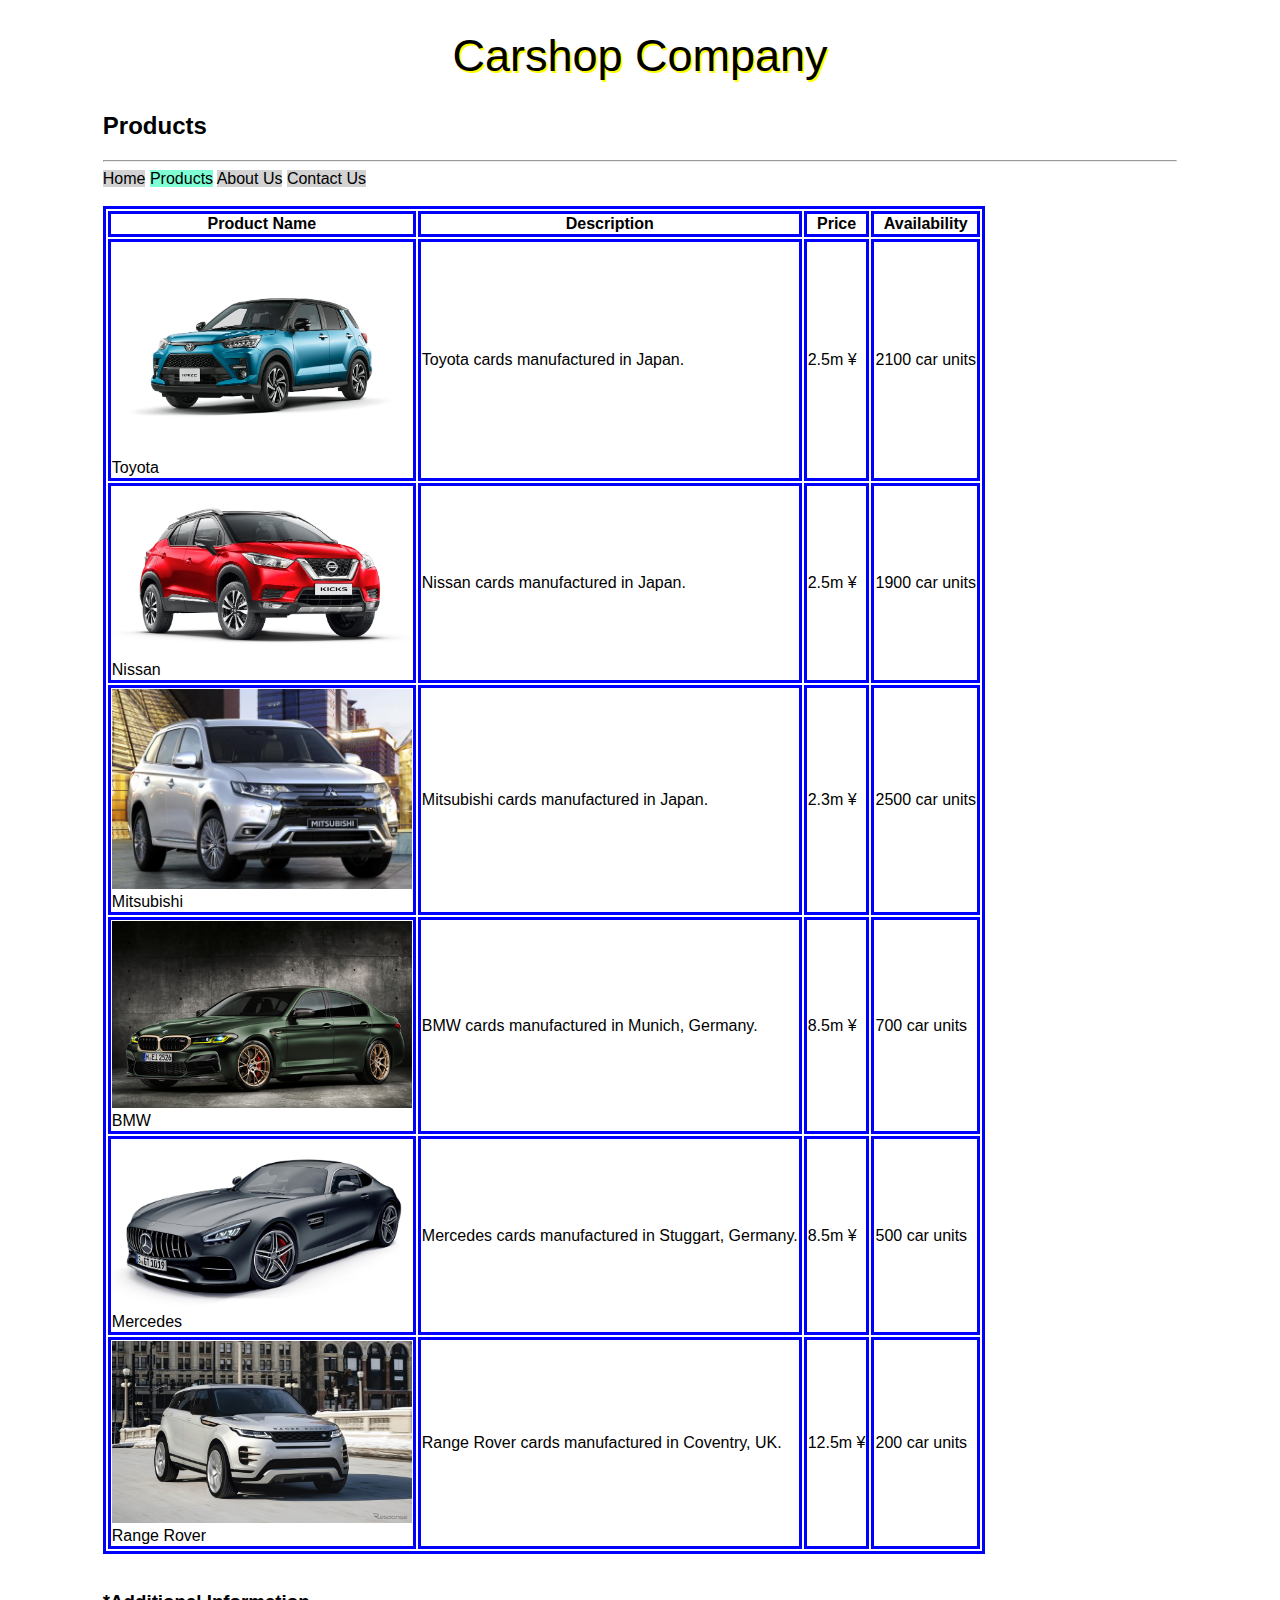
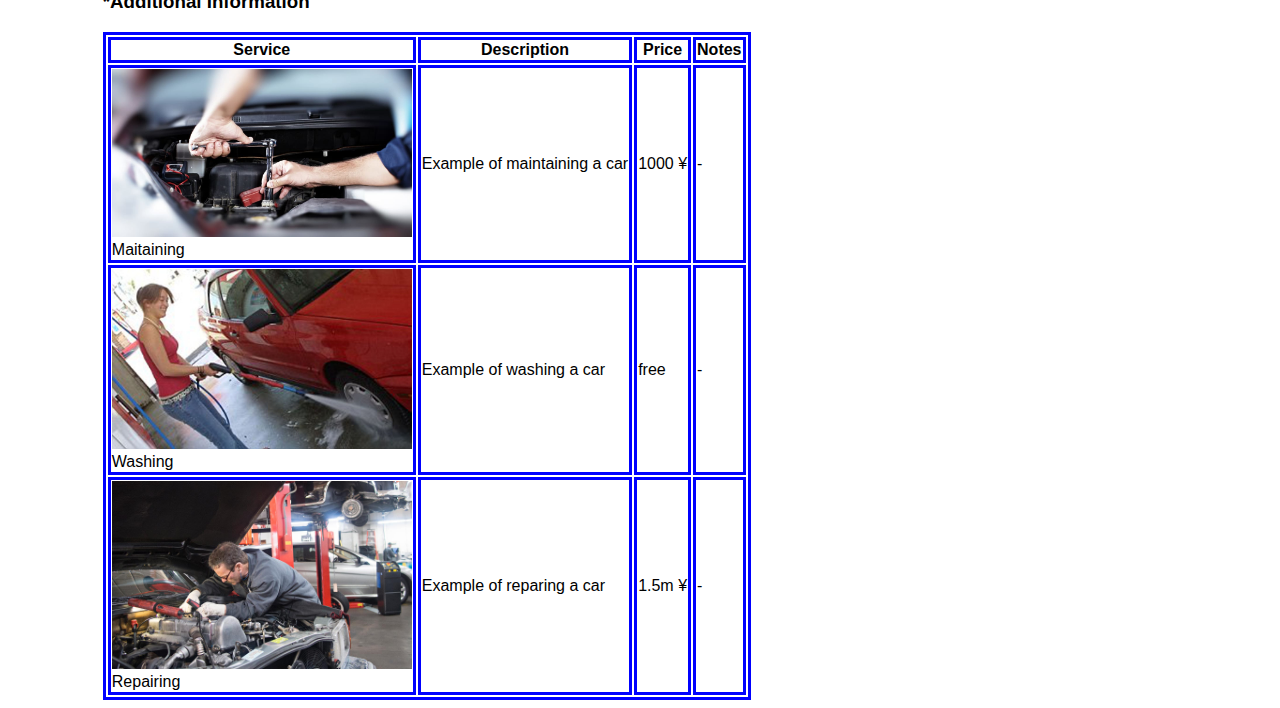
==== products.html @ e180600e "First commit" ====
<!DOCTYPE html>
<html lang="en">
<head>
    <meta charset="UTF-8">
    <meta http-equiv="X-UA-Compatible" content="IE=edge">
    <meta name="viewport" content="width=device-width, initial-scale=1.0">
    <link rel="stylesheet" type="text/css" href="css/general.css">
    <title>Products</title>
</head>
<body>
    <div id="container">
        <header>
            <h1>Carshop Company</h1>
            <h2>Products</h2>
            <hr>
            <nav>
                <a class="nav_link" href="index.html">Home</a>
                <a class="nav_link" id="current_page" href="products.html">Products</a>
                <a class="nav_link" href="about_us.html">About Us</a>
                <a class="nav_link" href="contact_us.html">Contact Us</a>
            </nav>
        </header>
        <br>
        <table border="1">
            <tr>
                <th>Product Name</th>
                <th>Description</th>
                <th>Price</th>
                <th>Availability</th>
            </tr>
            <tr>
                <td>
                    <img src="images/Toyota_Raize.jpg" alt="Photo of a Toyota car." width="300px">
                    <br>
                    Toyota
                </td>
                <td>Toyota cards manufactured in Japan.</td>
                <td>2.5m &yen;</td>
                <td>2100 car units</td>
            </tr>
            <tr>
                <td>
                    <img src="images/Nissan_Kicks.jpg" alt="Photo of a Nissan car." width="300px">
                    <br>
                    Nissan
                </td>
                <td>Nissan cards manufactured in Japan.</td>
                <td>2.5m &yen;</td>
                <td>1900 car units</td>
            </tr>
            <tr>
                <td>
                    <img src="images/Mitsubishi_Motors.jpg" alt="Photo of a Mitsubishi car." width="300px">
                    <br>
                    Mitsubishi
                </td>
                <td>Mitsubishi cards manufactured in Japan.</td>
                <td>2.3m &yen;</td>
                <td>2500 car units</td>
            </tr>
            <tr>
                <td>
                    <img src="images/BMW_M5-CS.jpg" alt="Photo of a BMW car." width="300px">
                    <br>
                    BMW
                </td>
                <td>BMW cards manufactured in Munich, Germany.</td>
                <td>8.5m &yen;</td>
                <td>700 car units</td>
            </tr>
            <tr>
                <td>
                    <img src="images/Mercedes_AMG-GT.jpeg" alt="Photo of a Mercedes car." width="300px">
                    <br>
                    Mercedes
                </td>
                <td>Mercedes cards manufactured in Stuggart, Germany.</td>
                <td>8.5m &yen;</td>
                <td>500 car units</td>
            </tr>
            <tr>
                <td>
                    <img src="images/range_rover_evoque.jpg" alt="Photo of a Range Rover car." width="300px">
                    <br>
                    Range Rover
                </td>
                <td>Range Rover cards manufactured in Coventry, UK.</td>
                <td>12.5m &yen;</td>
                <td>200 car units</td>
            </tr>
        </table>
        <br>
        <h3>*Additional Information</h3>
        <table border="1">
            <tr>
                <th>Service</th>
                <th>Description</th>
                <th>Price</th>
                <th>Notes</th>
            </tr>
            <tr>
                <td>
                    <img src="images/Maintaining_Cars.jpg" alt="Photo of maintaining a car." width="300px">
                    <br>
                    Maitaining
                </td>
                <td>Example of maintaining a car</td>
                <td>1000 &yen;</td>
                <td>-</td>
            </tr>
            <tr>
                <td>
                    <img src="images/Washing_Cars.jpg" alt="Photo of washing a car." width="300px">
                    <br>
                    Washing
                </td>
                <td>Example of washing a car</td>
                <td>free</td>
                <td>-</td>
            </tr>
            <tr>
                <td>
                    <img src="images/Repairing_Cars.jpg" alt="Photo of reparing a car." width="300px">
                    <br>
                    Repairing
                </td>
                <td>Example of reparing a car</td>
                <td>1.5m &yen;</td>
                <td>-</td>
            </tr>
        </table>
    </div>
</body>
</html>
---- css/general.css ----
#current_page {
    background-color: aquamarine;
}

a {
    background-color: salmon;
    color: black;
    text-decoration: none;
}

.nav_link {
    background-color: lightgray;
}

.nav_link:hover, #current_page:hover {
    background-color: yellowgreen;
}

#firstname:active {
    background-color: yellow;
}

* {
    font-family: Arial, Helvetica, sans-serif;
}

div span {
    background-color: violet;
}

/* div {
    text-indent: 35px;
} */

/* I am a comment. */

h1 {
    font-size: 45px;
    font-weight: normal;
    /* font-style: italic; */
    text-transform: capitalize;
    /* text-decoration: line-through; */
    text-align: center;
    text-shadow: 2px 2px 0px yellow;
    letter-spacing: 0px;
    word-spacing: 0px;
}

#products_list li {
    list-style-type: lower-roman;
    list-style-position: inside;
}

ul > li {
    /* list-style-type: square; */
    list-style: url("../images/blue_dot.png") square outside;
}

.about_us_photo {
    height: 300px;
    width: 300px;
    background-color: rgb(0, 189, 189);
    margin: 25px;
    padding: 50px;
    border: 5px solid red;
    border-radius: 20px;
    /* box-sizing: content-box; */
    box-shadow: 4px 4px 10px yellow;
    display: inline-block;
    vertical-align: middle;
    /* position: relative; */
}

#box1 {
    background-image: url("../images/building.jpg");
    /* position: absolute;*/
    /* top: 200px;
    left: 200px;
    z-index: -2; */
}

#box2 {
    background-image: url("../images/shinjuku.jpg");
    /* overflow: scroll; */
}

#box3 {
    background-image: url("../images/osaka.jpg");
    background-repeat: no-repeat;
    /* background-position: -100px -50px; */
    /* background-attachment: local; */
    /* background-size: center center; */
    background: rgb(0, 189, 0) url("../images/osaka.jpg") no-repeat 20px 20px;
}

#box4 {
    background-image: url("../images/tree.jpg");
    background-repeat: repeat-x;
}

#box5 {
    background-image: url("../images/CarshopCEO.jpg");
}

#container {
    width: 85%;
    margin: auto;
}

table {
    /* empty-cells: hide; */
    /* border-spacing: 7px; */
    /* border-collapse: separate; */
}

td, th, table {
    border: 3px solid blue;
}

#sample_pic {
    width: 200px;
    float: right;
}

#sample_p {
    clear: none;
}

footer {
    text-align: center;
    padding: 40px 0px;
    color: white;
    background-color: brown;
}
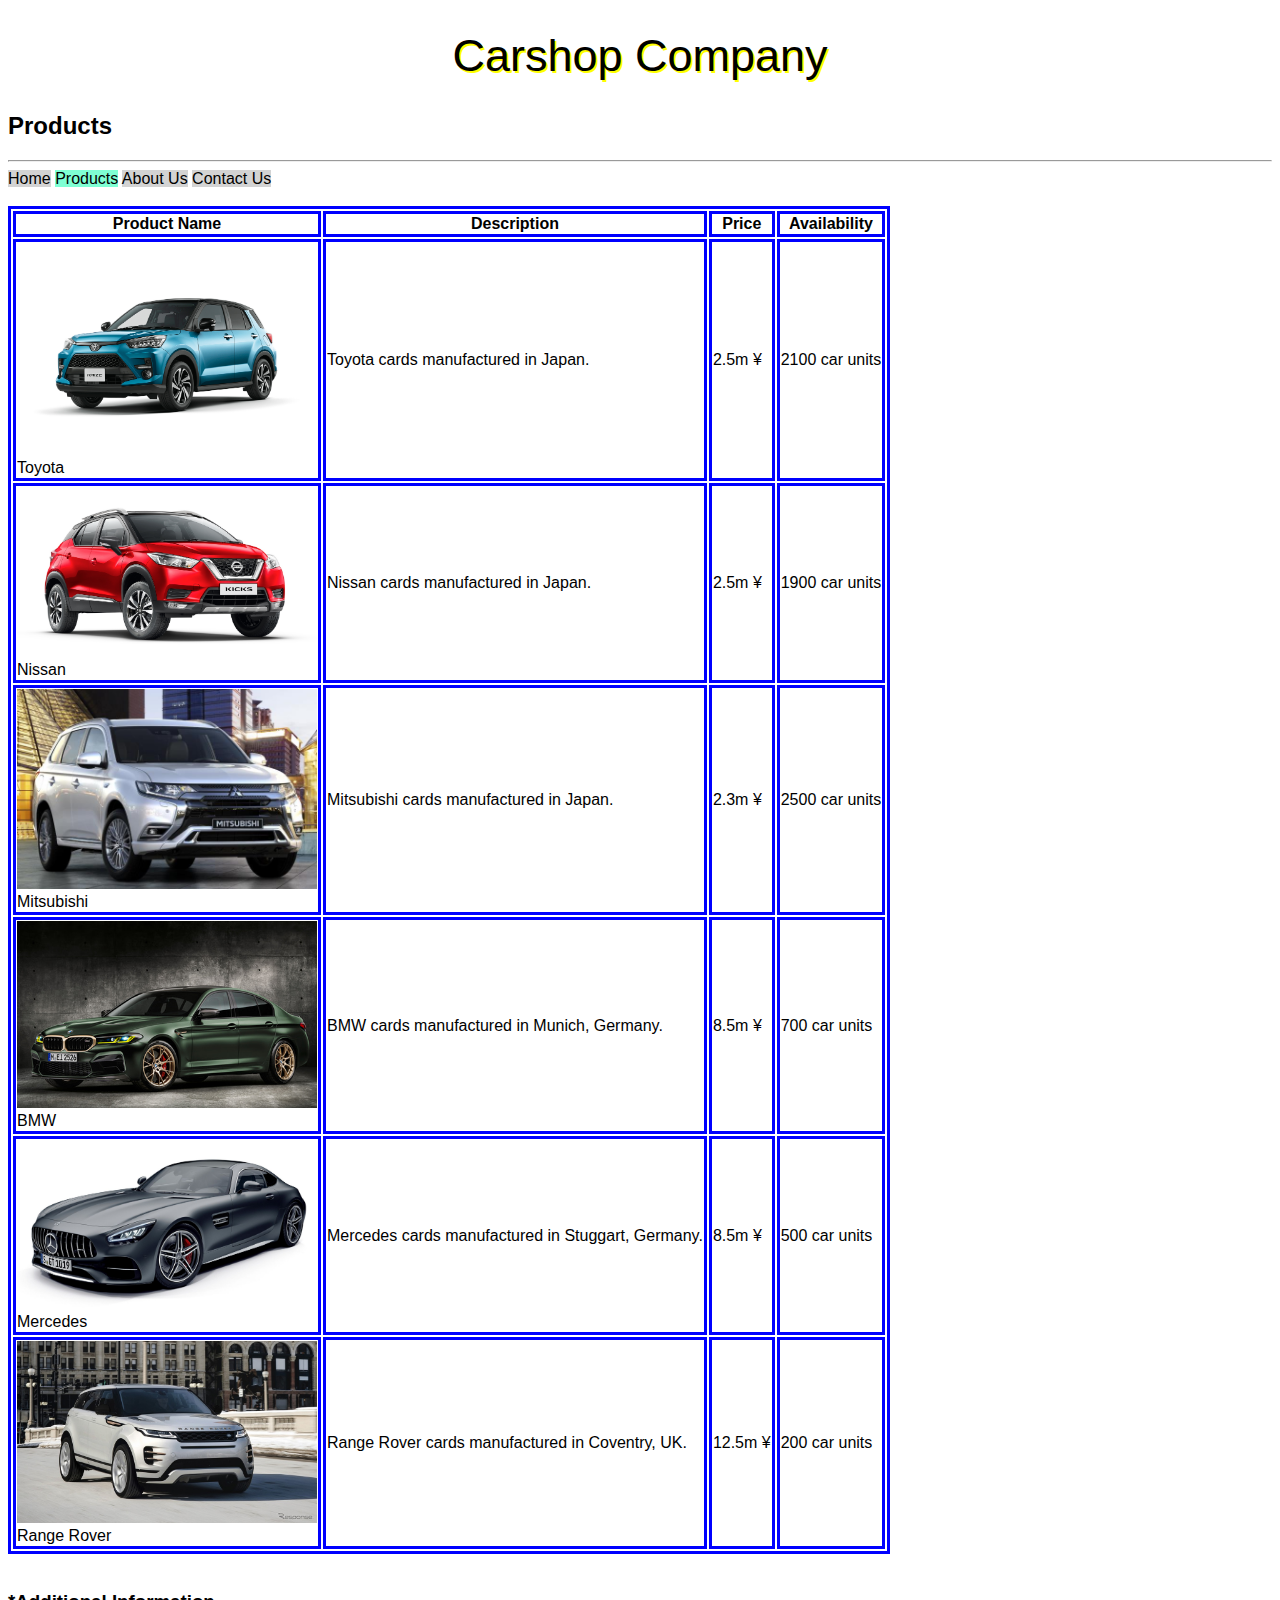
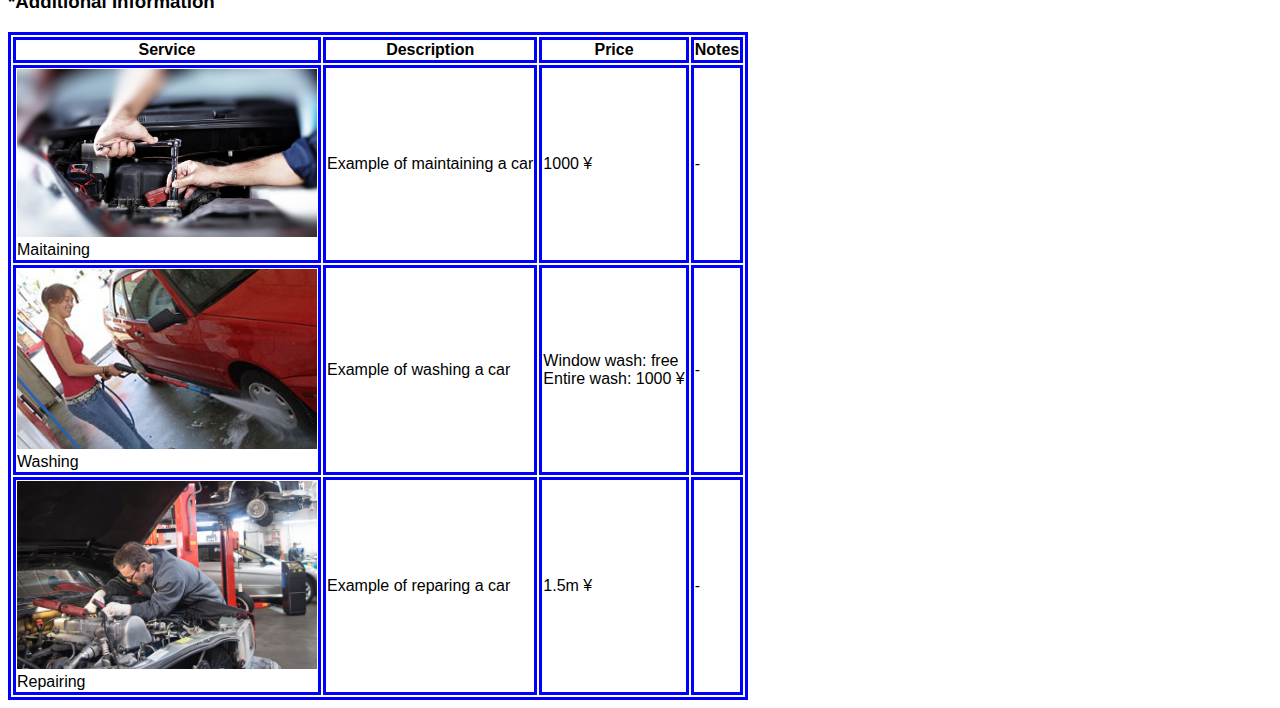
==== commit 1bbffbc4: "Second commit" ====
--- a/products.html
+++ b/products.html
@@ -115,7 +115,7 @@
                     Washing
                 </td>
                 <td>Example of washing a car</td>
-                <td>free</td>
+                <td>Window wash: free<br>Entire wash: 1000 &yen;</td>
                 <td>-</td>
             </tr>
             <tr>
--- a/css/general.css
+++ b/css/general.css
@@ -103,7 +103,7 @@
 }
 
 #container {
-    width: 85%;
+    width: 100%;
     margin: auto;
 }
 
@@ -128,7 +128,7 @@
 
 footer {
     text-align: center;
-    padding: 40px 0px;
+    padding: 16px 0px;
     color: white;
     background-color: brown;
 }